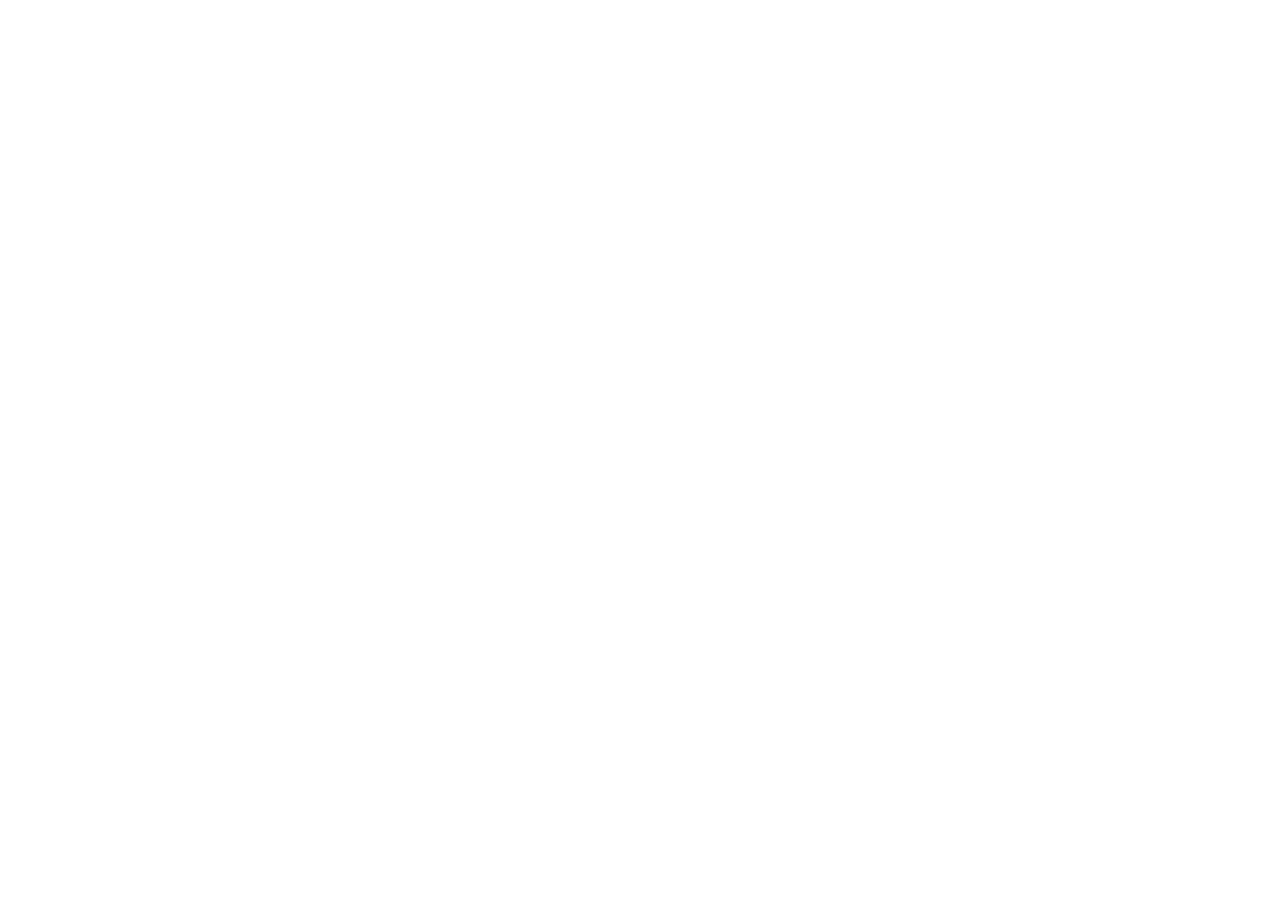
==== index.html @ a64b079e "Create main landscape" ====
<!DOCTYPE html>
<html lang="en">
<head>
    <meta charset="UTF-8">
    <meta name="viewport" content="width=device-width, initial-scale=1.0">
    <meta http-equiv="X-UA-Compatible" content="ie=edge">
    <title>Landscape</title>
</head>
<body>
    
    <div id="landscape">

        <div class="sky"></div>

        <div class="sun-moon">
            <div class="sun-side">
                <div class="sun"></div>
            </div>
            <div class="moon-side">
                <div class="moon"></div>
            </div>
        </div>

        <div class="cloud">
            <div class="left"></div>
            <div class="middle"></div>
            <div class="right"></div>
            <div class="bottom"></div>
        </div>

    </div>

</body>
</html>
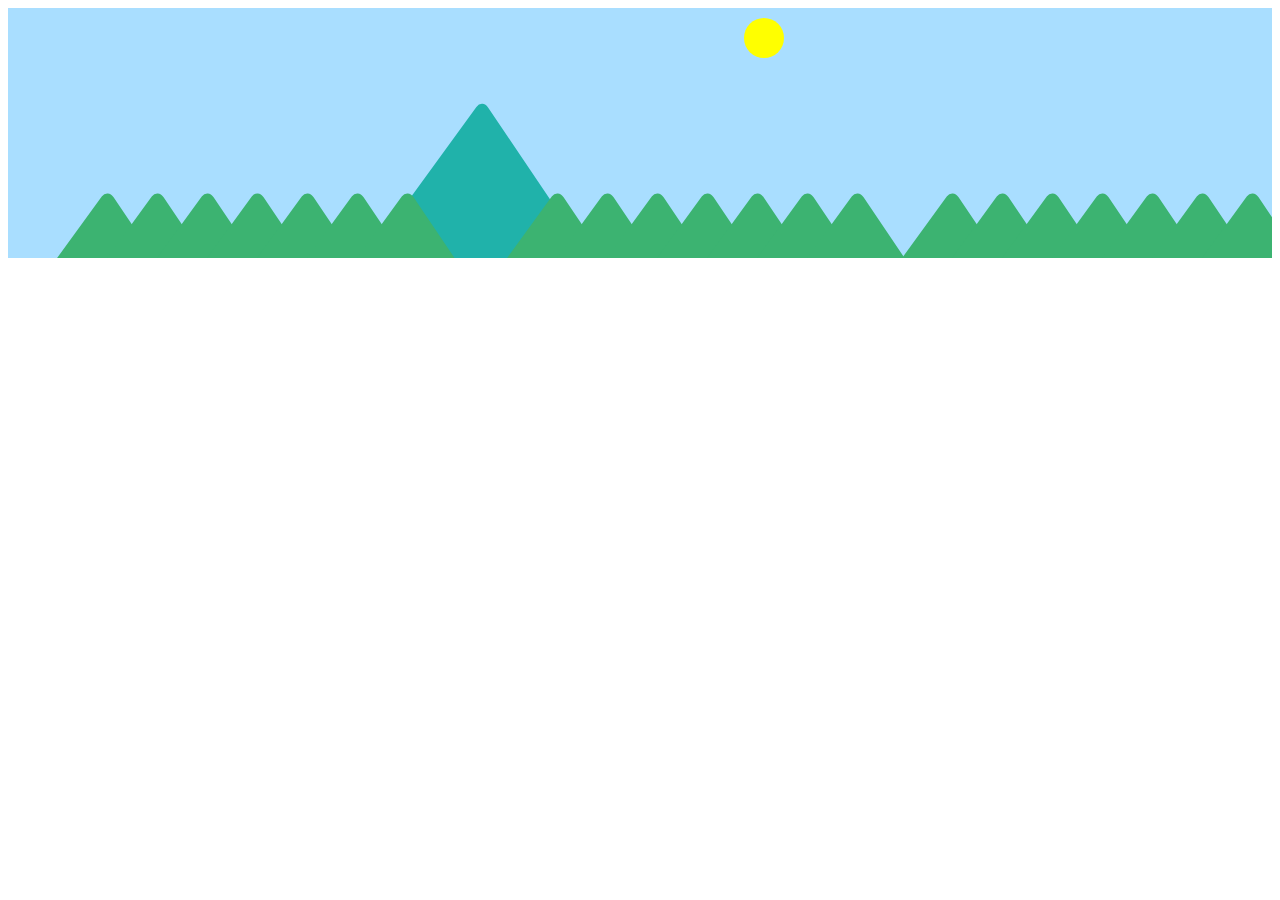
==== commit 53e7686a: "Add objects to landscape, add animations, colors" ====
--- a/index.html
+++ b/index.html
@@ -4,6 +4,7 @@
     <meta charset="UTF-8">
     <meta name="viewport" content="width=device-width, initial-scale=1.0">
     <meta http-equiv="X-UA-Compatible" content="ie=edge">
+    <link rel="stylesheet" href="objects/styles.css">
     <title>Landscape</title>
 </head>
 <body>
@@ -21,13 +22,66 @@
             </div>
         </div>
 
-        <div class="cloud">
+        <div class="cloud cloud-1">
+            <div class="left"></div>
+            <div class="middle"></div>
+            <div class="right"></div>
+            <div class="bottom"></div>
+        </div>
+        <div class="cloud cloud-2">
+            <div class="left"></div>
+            <div class="middle"></div>
+            <div class="right"></div>
+            <div class="bottom"></div>
+        </div>
+        <div class="cloud cloud-3">
+            <div class="left"></div>
+            <div class="middle"></div>
+            <div class="right"></div>
+            <div class="bottom"></div>
+        </div>
+        <div class="cloud cloud-4">
+            <div class="left"></div>
+            <div class="middle"></div>
+            <div class="right"></div>
+            <div class="bottom"></div>
+        </div>
+        <div class="cloud cloud-5">
             <div class="left"></div>
             <div class="middle"></div>
             <div class="right"></div>
             <div class="bottom"></div>
         </div>
 
+        <div class="big-mountain"></div>
+        <div class="mountain-group mountain-group-1">
+            <div class="mountain mountain-1"></div>
+            <div class="mountain mountain-2"></div>
+            <div class="mountain mountain-3"></div>
+            <div class="mountain mountain-4"></div>
+            <div class="mountain mountain-5"></div>
+            <div class="mountain mountain-6"></div>
+            <div class="mountain mountain-7"></div>
+        </div>
+        <div class="mountain-group mountain-group-2">
+            <div class="mountain mountain-1"></div>
+            <div class="mountain mountain-2"></div>
+            <div class="mountain mountain-3"></div>
+            <div class="mountain mountain-4"></div>
+            <div class="mountain mountain-5"></div>
+            <div class="mountain mountain-6"></div>
+            <div class="mountain mountain-7"></div>
+        </div>
+        <div class="mountain-group mountain-group-3">
+            <div class="mountain mountain-1"></div>
+            <div class="mountain mountain-2"></div>
+            <div class="mountain mountain-3"></div>
+            <div class="mountain mountain-4"></div>
+            <div class="mountain mountain-5"></div>
+            <div class="mountain mountain-6"></div>
+            <div class="mountain mountain-7"></div>
+        </div>
+
     </div>
 
 </body>
--- a/objects/styles.css
+++ b/objects/styles.css
@@ -0,0 +1,262 @@
+#landscape {
+  width: 100%;
+  height: 250px;
+  position: relative;
+  overflow: hidden; }
+  #landscape .sky {
+    position: absolute;
+    background-color: #a9deff;
+    width: 100%;
+    height: 100%;
+    animation-name: sky-color;
+    animation-duration: 200s;
+    animation-iteration-count: infinite;
+    animation-timing-function: linear; }
+@keyframes sky-color {
+  15% {
+    background-color: #a9deff; }
+  20% {
+    background-color: magenta; }
+  /*25%{
+      background-color: rgb(255, 103, 103);
+  }*/
+  30% {
+    background-color: midnightblue; }
+  70% {
+    background-color: midnightblue; }
+  /*75% {
+      background-color: rgb(255, 103, 103);
+  }*/
+  80% {
+    background-color: magenta; }
+  85% {
+    background-color: #a9deff; }
+  100% {
+    background-color: #a9deff; } }
+  #landscape .sun-moon {
+    position: absolute;
+    top: 0;
+    left: 40%;
+    width: 500px;
+    animation-name: rotate-sun-moon;
+    animation-duration: 200s;
+    animation-iteration-count: infinite;
+    animation-timing-function: linear; }
+@keyframes rotate-sun-moon {
+  0% {
+    transform: rotate(0deg); }
+  100% {
+    transform: rotate(360deg); } }
+    #landscape .sun-moon .sun-side, #landscape .sun-moon .moon-side {
+      height: 250px;
+      position: relative; }
+    #landscape .sun-moon .sun-side .sun {
+      position: absolute;
+      top: 10px;
+      left: 230px;
+      width: 40px;
+      height: 40px;
+      border-radius: 20px;
+      background-color: yellow;
+      border: none;
+      /**/
+      animation-name: sun-color;
+      animation-duration: 200s;
+      animation-iteration-count: infinite;
+      animation-timing-function: linear; }
+@keyframes sun-color {
+  15% {
+    background-color: yellow; }
+  25% {
+    background-color: orangered; }
+  30% {
+    background-color: orangered; }
+  75% {
+    background-color: orangered; }
+  85% {
+    background-color: yellow; } }
+    #landscape .sun-moon .moon-side .moon {
+      position: absolute;
+      bottom: 20px;
+      left: 220px;
+      width: 40px;
+      height: 40px;
+      border-radius: 20px;
+      border: none;
+      /**/
+      box-shadow: 10px 10px 0 #eee; }
+  #landscape .cloud {
+    width: 70px;
+    height: 30px;
+    position: absolute; }
+    #landscape .cloud * {
+      border: none;
+      /**/ }
+    #landscape .cloud .left, #landscape .cloud .middle, #landscape .cloud .right, #landscape .cloud .bottom {
+      background-color: #fff;
+      animation-name: cloud-color;
+      animation-duration: 200s;
+      animation-iteration-count: infinite;
+      animation-timing-function: linear; }
+@keyframes cloud-color {
+  20% {
+    background-color: #fff; }
+  30% {
+    background-color: #9335ff; }
+  70% {
+    background-color: #9335ff; }
+  80% {
+    background-color: #fff; } }
+    #landscape .cloud .left {
+      position: absolute;
+      bottom: 0;
+      left: 0;
+      width: 24px;
+      height: 24px;
+      border-radius: 12px; }
+    #landscape .cloud .middle {
+      position: absolute;
+      bottom: 0;
+      left: 20px;
+      width: 30px;
+      height: 30px;
+      border-radius: 15px; }
+    #landscape .cloud .right {
+      position: absolute;
+      bottom: 0;
+      right: 0;
+      width: 24px;
+      height: 24px;
+      border-radius: 12px; }
+    #landscape .cloud .bottom {
+      position: absolute;
+      bottom: 0;
+      width: 70px;
+      height: 20px;
+      border-radius: 12px; }
+  #landscape .cloud-1 {
+    top: 10px;
+    left: -70px;
+    animation-name: cloud-1;
+    animation-duration: 100s;
+    animation-iteration-count: infinite;
+    animation-timing-function: linear; }
+@keyframes cloud-1 {
+  100% {
+    left: 100%; } }
+  #landscape .cloud-2 {
+    top: 20px;
+    left: -70px;
+    animation-name: cloud-2;
+    animation-duration: 100s;
+    animation-iteration-count: infinite;
+    animation-timing-function: linear;
+    animation-delay: 10s; }
+@keyframes cloud-2 {
+  100% {
+    left: 100%; } }
+  #landscape .cloud-3 {
+    top: 15px;
+    left: -70px;
+    animation-name: cloud-3;
+    animation-duration: 100s;
+    animation-iteration-count: infinite;
+    animation-timing-function: linear;
+    animation-delay: 200s; }
+@keyframes cloud-3 {
+  100% {
+    left: 100%; } }
+  #landscape .cloud-4 {
+    top: 25px;
+    left: -70px;
+    animation-name: cloud-4;
+    animation-duration: 100s;
+    animation-iteration-count: infinite;
+    animation-timing-function: linear;
+    animation-delay: 50s; }
+@keyframes cloud-4 {
+  100% {
+    left: 100%; } }
+  #landscape .cloud-5 {
+    top: 10px;
+    left: -70px;
+    animation-name: cloud-5;
+    animation-duration: 100s;
+    animation-iteration-count: infinite;
+    animation-timing-function: linear;
+    animation-delay: 70s; }
+@keyframes cloud-5 {
+  100% {
+    left: 100%; } }
+  #landscape .mountain {
+    position: absolute;
+    width: 100px;
+    height: 100px;
+    border-radius: 10px;
+    background-color: mediumseagreen;
+    transform: rotate(36deg) skewY(20deg);
+    animation-name: mountain-color;
+    animation-duration: 200s;
+    animation-iteration-count: infinite;
+    animation-timing-function: linear; }
+@keyframes mountain-color {
+  20% {
+    background-color: mediumseagreen; }
+  30% {
+    background-color: #32945e; }
+  70% {
+    background-color: #32945e; }
+  80% {
+    background-color: mediumseagreen; } }
+  #landscape .big-mountain {
+    position: absolute;
+    width: 200px;
+    height: 200px;
+    border-radius: 10px;
+    background-color: lightseagreen;
+    transform: rotate(36deg) skewY(20deg);
+    bottom: -110px;
+    left: 375px; }
+  #landscape .mountain-group {
+    position: absolute;
+    bottom: 0; }
+    #landscape .mountain-group .mountain-1 {
+      bottom: -65px;
+      left: 0px; }
+    #landscape .mountain-group .mountain-2 {
+      bottom: -65px;
+      left: 50px; }
+    #landscape .mountain-group .mountain-3 {
+      bottom: -65px;
+      left: 100px; }
+    #landscape .mountain-group .mountain-4 {
+      bottom: -65px;
+      left: 150px; }
+    #landscape .mountain-group .mountain-5 {
+      bottom: -65px;
+      left: 200px; }
+    #landscape .mountain-group .mountain-6 {
+      bottom: -65px;
+      left: 250px; }
+    #landscape .mountain-group .mountain-7 {
+      bottom: -65px;
+      left: 300px; }
+  #landscape .mountain-group-1 {
+    left: 50px; }
+  #landscape .mountain-group-2 {
+    left: 500px; }
+  #landscape .mountain-group-3 {
+    left: 895px; }
+  #landscape .ground {
+    width: 100%;
+    height: 50px;
+    position: relative;
+    overflow: hidden; }
+    #landscape .ground .curve-up {
+      position: absolute;
+      bottom: -25px;
+      width: 100%;
+      height: 50px;
+      background-image: radial-gradient(green 70%, rgba(0, 0, 0, 0) 50%); }
+
+/*# sourceMappingURL=styles.css.map */
